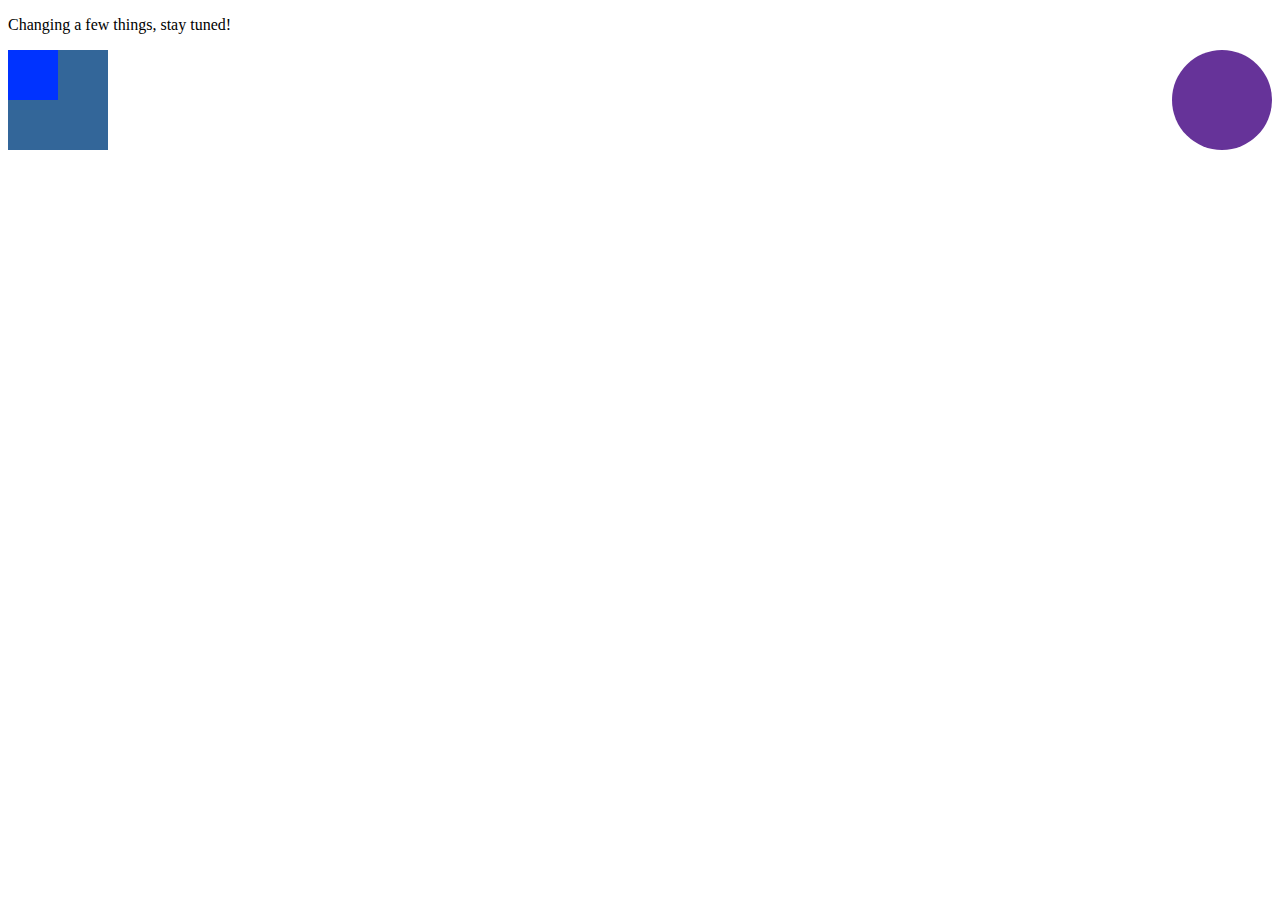
==== index.html @ 08c039bd "he" ====
<!DOCTYPE html PUBLIC "-//W3C//DTD XHTML 1.0 Transitional//EN" "http://www.w3.org/TR/xhtml1/DTD/xhtml1-transitional.dtd">
<html xmlns="http://www.w3.org/1999/xhtml">
<head>
<audio id="bg_music" autoplay="" loop="true" autobuffer="autobuffer" hidden="true">
         <source type="audio/mpeg" src="files/sfx.mp3">
</audio>
<script>
window.onload = function()
{
    var backgroundAudio=document.getElementById("bg_music");
    backgroundAudio.volume=0.4;
}
</script>
<meta http-equiv="Content-Type" content="text/html; charset=UTF-8" />
<title>Zeroeh's Hub</title>
<style>
.left_box
{
	float:left; 
	width:50px;
	height:50px;
	background:#03F;
	-moz-animation:left_box 3s infinite;
	
}
.right_ball
{
	float:right;
	width:100px;
	height:100px;
	background:#639;
	border-radius:50%;
	-moz-animation:right_ball 3s infinite;
}
@-moz-keyframes left_box
{
	0%
	{
		margin-left:0px;
		margin-top:0px;
	}
	25%
	{
		margin-left:100px;
		margin-top:50px;
		
	}
	50%
	{
		margin-left:200px;
		margin-top:100px;
	}
	75%
	{
		margin-left:300px;
		margin-top:50px;
	}
	100%
	{
		margin-left:400px;
		margin-top:0px;
	}
}
@-moz-keyframes right_ball
{
	0%
	{
		margin-right:0px;
		margin-top:0px;
	}
	25%
	{
		margin-right:200px;
		margin-top:200px;
	}
	50%
	{
		margin-right:400px;
		margin-top:0px;
	}
	75%
	{
		margin-right:200px;
		margin-top:200px;
	}
	100%
	{
		margin-right:0px;
		margin-top:0px;
	}
}
.cube
{
	width:100px;
	height:100px;
	background:#369;
	-moz-transition:width .5s, height .5s,
	-moz-transform .5s;
	trabsition:width .5s, height .5s,
	transform .5s;
}
.cube:hover
{
	width:300px;
	height:300px;
	-moz-transform:rotate(360deg);
	transform:rotate(360deg);
}
</style>
</head>
<body>
<p>Changing a few things, stay tuned!</p>
<div class="left_box">

</div>
<div class="right_ball">

</div>
<div class="cube">
</div>
</body>
</html>
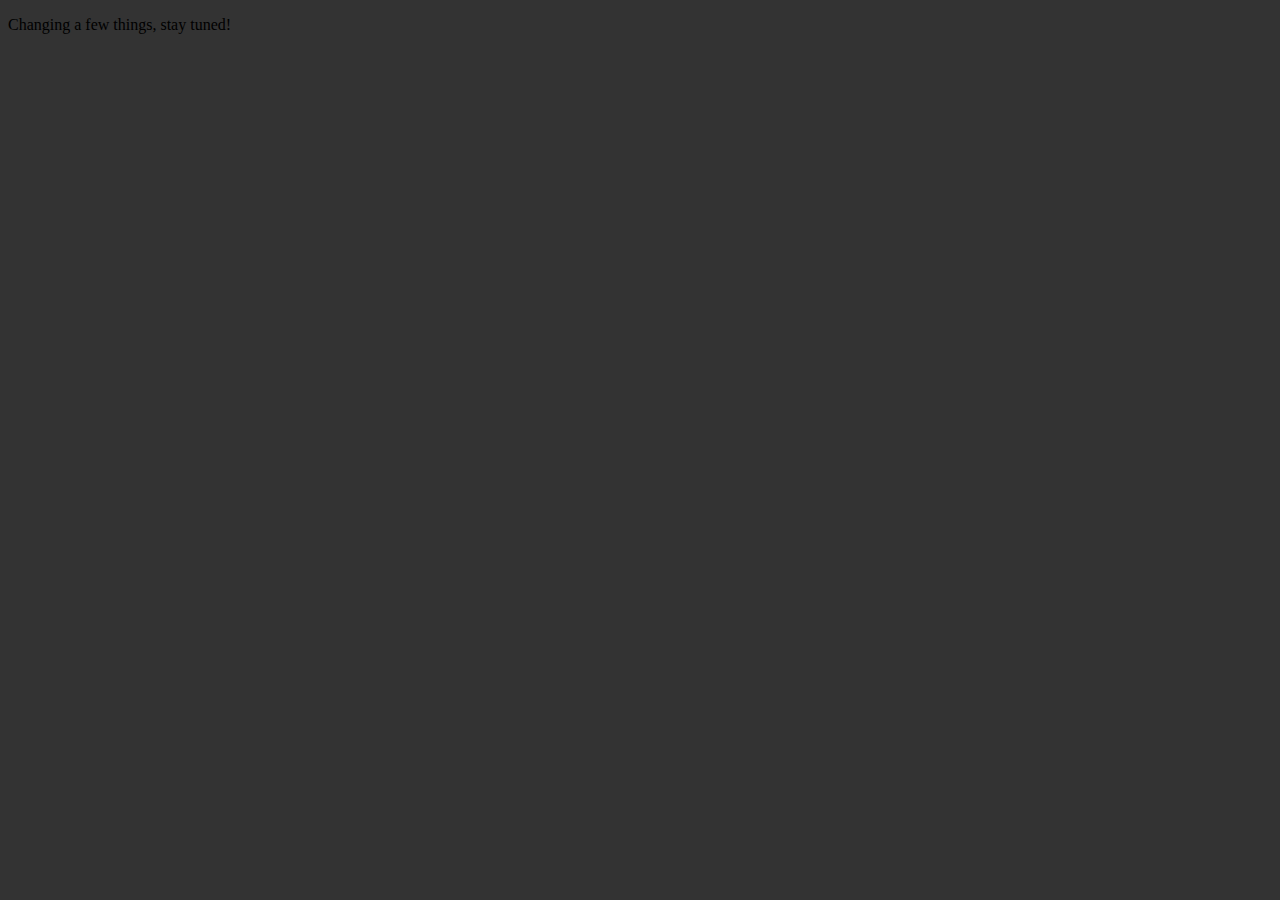
==== commit 6d59a843: "sdf" ====
--- a/index.html
+++ b/index.html
@@ -14,6 +14,48 @@
 <meta http-equiv="Content-Type" content="text/html; charset=UTF-8" />
 <title>Zeroeh's Hub</title>
 <style>
+body 
+{
+    background-color: #333333;
+}
+.rogue
+{
+	float:left;
+	width:128px;
+	height:128px;
+	image:url("sprites/rogue1.jpg")
+	-moz-animation:rogue 3s infinite;
+}
+@-moz-keyframes rogue
+{
+	0%
+	{
+		margin-left:0px;
+		margin-top:0px;
+	}
+	25%
+	{
+		margin-left:100px;
+		margin-top:50px;
+		
+	}
+	50%
+	{
+		margin-left:200px;
+		margin-top:100px;
+	}
+	75%
+	{
+		margin-left:300px;
+		margin-top:50px;
+	}
+	100%
+	{
+		margin-left:400px;
+		margin-top:0px;
+	}
+}
+/*
 .left_box
 {
 	float:left; 
@@ -105,18 +147,14 @@
 	height:300px;
 	-moz-transform:rotate(360deg);
 	transform:rotate(360deg);
-}
+}*/
 </style>
 </head>
 <body>
 <p>Changing a few things, stay tuned!</p>
-<div class="left_box">
-
-</div>
-<div class="right_ball">
-
-</div>
-<div class="cube">
-</div>
+<div class="rogue"></div>
+<!--<div class="left_box"></div>
+<div class="right_ball"></div>
+<div class="cube"></div>-->
 </body>
 </html>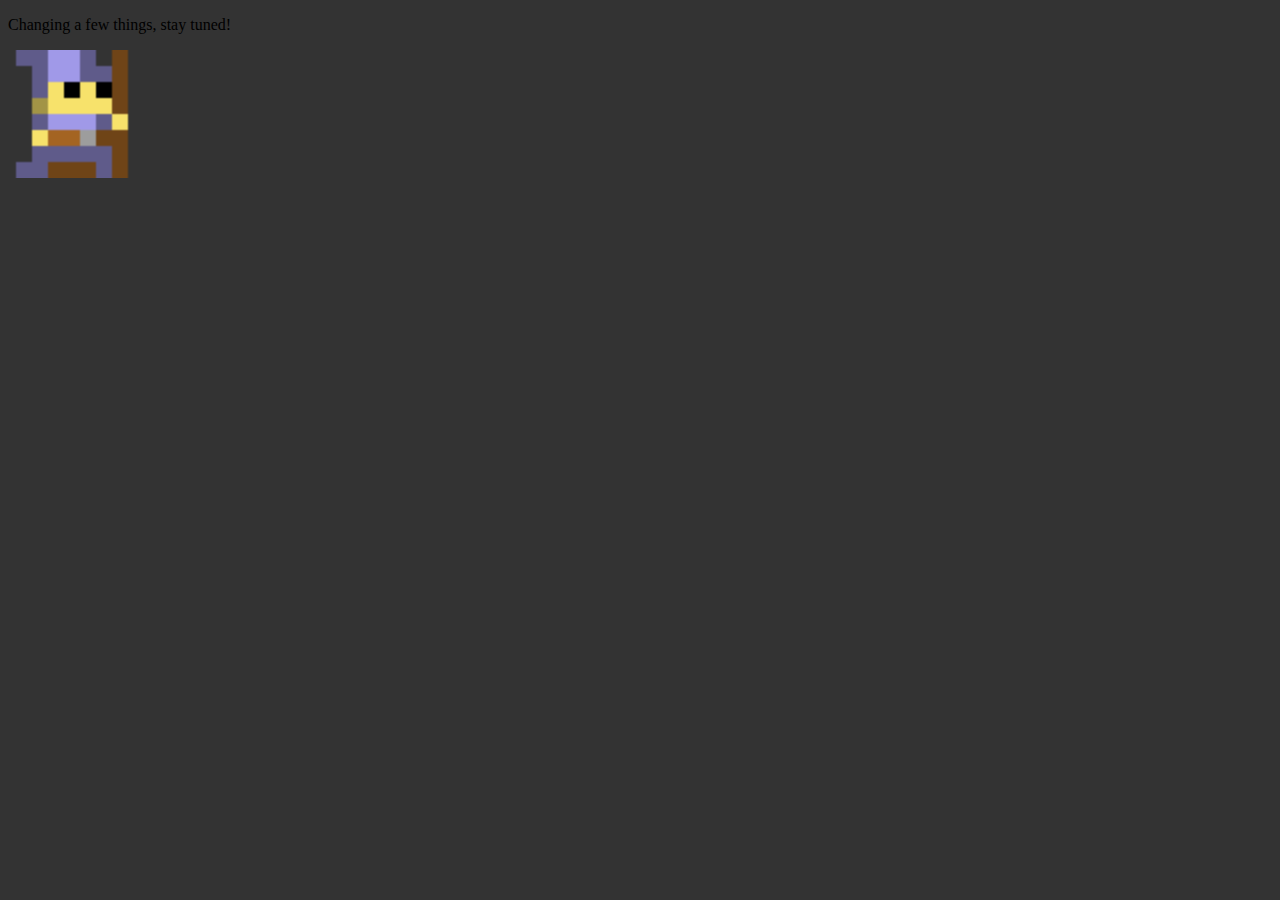
==== commit 9507b0b8: "asdsd" ====
--- a/index.html
+++ b/index.html
@@ -23,36 +23,20 @@
 	float:left;
 	width:128px;
 	height:128px;
-	image:url("sprites/rogue1.jpg")
-	-moz-animation:rogue 3s infinite;
+	-moz-animation:rogue 10s infinite;
+	-moz-animation-timing-function: ease-in-out;
 }
 @-moz-keyframes rogue
 {
 	0%
 	{
 		margin-left:0px;
-		margin-top:0px;
-	}
-	25%
-	{
-		margin-left:100px;
-		margin-top:50px;
 		
 	}
-	50%
-	{
-		margin-left:200px;
-		margin-top:100px;
-	}
-	75%
-	{
-		margin-left:300px;
-		margin-top:50px;
-	}
+
 	100%
 	{
-		margin-left:400px;
-		margin-top:0px;
+		margin-left:800px;
 	}
 }
 /*
@@ -152,7 +136,7 @@
 </head>
 <body>
 <p>Changing a few things, stay tuned!</p>
-<div class="rogue"></div>
+<img class="rogue" src="sprites/wizard.gif" />
 <!--<div class="left_box"></div>
 <div class="right_ball"></div>
 <div class="cube"></div>-->
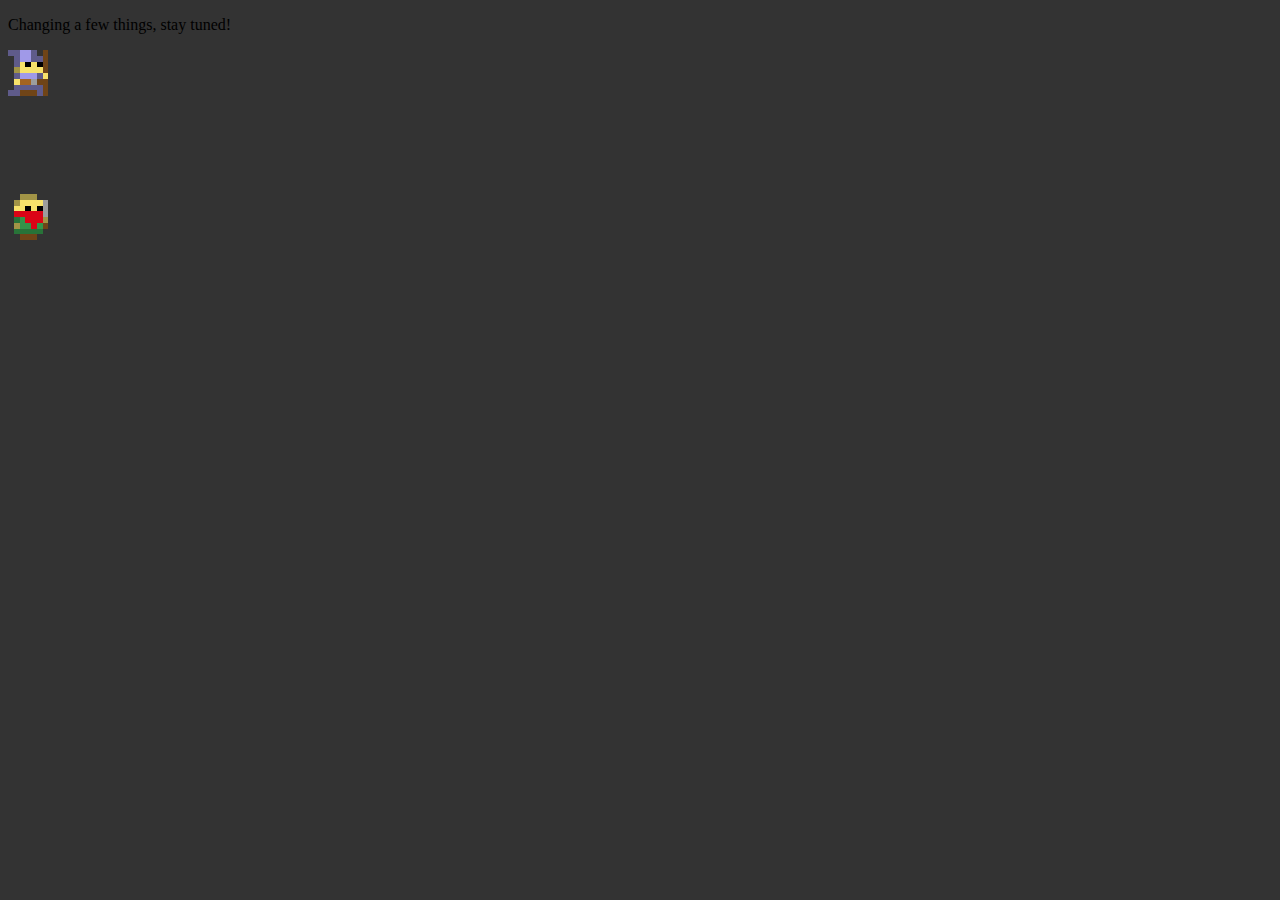
==== commit 2d8f2300: "doo" ====
--- a/index.html
+++ b/index.html
@@ -18,127 +18,170 @@
 {
     background-color: #333333;
 }
+.wizard
+{
+    position: absolute;
+	width:46px;
+	height:46px;
+	animation:moveright 20s infinite;
+	-moz-animation:moveright 20s infinite;
+	-webkit-animation:moveright 20s infinite;
+}
 .rogue
 {
-	float:left;
-	width:128px;
-	height:128px;
-	-moz-animation:rogue 10s infinite;
-	-moz-animation-timing-function: ease-in-out;
+    position: absolute;
+	width:46px;
+	height:46px;
+	animation:moveright 10s infinite;
+	-moz-animation:moveright 10s infinite;
+	-webkit-animation:moveright 10s infinite;
 }
-@-moz-keyframes rogue
+@-moz-keyframes moveright
 {
-	0%
+	from
 	{
-		margin-left:0px;
-		
-	}
+        left: 0;
+    }
+    to 
+	{
+        left: 90%;
+    }
+}
+@-webkit-keyframes moveright
+{
+	from
+	{
+        left: 0;
+    }
+    to 
+	{
+        left: 90%;
+    }
+}
 
-	100%
-	{
-		margin-left:800px;
-	}
+.TYPEWRITER 
+{
+  color: #00FF00;
+  font-family: -moz-fixed;
+  font-size: 16px;
+  display: none
 }
-/*
-.left_box
-{
-	float:left; 
-	width:50px;
-	height:50px;
-	background:#03F;
-	-moz-animation:left_box 3s infinite;
-	
-}
-.right_ball
-{
-	float:right;
-	width:100px;
-	height:100px;
-	background:#639;
-	border-radius:50%;
-	-moz-animation:right_ball 3s infinite;
-}
-@-moz-keyframes left_box
-{
-	0%
-	{
-		margin-left:0px;
-		margin-top:0px;
-	}
-	25%
-	{
-		margin-left:100px;
-		margin-top:50px;
-		
-	}
-	50%
-	{
-		margin-left:200px;
-		margin-top:100px;
-	}
-	75%
-	{
-		margin-left:300px;
-		margin-top:50px;
-	}
-	100%
-	{
-		margin-left:400px;
-		margin-top:0px;
-	}
-}
-@-moz-keyframes right_ball
-{
-	0%
-	{
-		margin-right:0px;
-		margin-top:0px;
-	}
-	25%
-	{
-		margin-right:200px;
-		margin-top:200px;
-	}
-	50%
-	{
-		margin-right:400px;
-		margin-top:0px;
-	}
-	75%
-	{
-		margin-right:200px;
-		margin-top:200px;
-	}
-	100%
-	{
-		margin-right:0px;
-		margin-top:0px;
-	}
-}
-.cube
-{
-	width:100px;
-	height:100px;
-	background:#369;
-	-moz-transition:width .5s, height .5s,
-	-moz-transform .5s;
-	trabsition:width .5s, height .5s,
-	transform .5s;
-}
-.cube:hover
-{
-	width:300px;
-	height:300px;
-	-moz-transform:rotate(360deg);
-	transform:rotate(360deg);
-}*/
+
 </style>
+<script type="text/javascript">
+
+    // Typewriter Text
+      TypingText = function(element, interval, cursor, finishedCallback) {
+        if((typeof document.getElementById == "undefined") || (typeof element.innerHTML == "undefined")) {
+        this.running = true;  // Never run.
+        return;
+        }
+        this.element = element;
+        this.finishedCallback = (finishedCallback ? finishedCallback : function() { return; });
+        this.interval = (typeof interval == "undefined" ? 100 : interval);
+        this.origText = this.element.innerHTML;
+        this.unparsedOrigText = this.origText;
+        this.cursor = (cursor ? cursor : "");
+        this.currentText = "";
+        this.currentChar = 0;
+        this.element.typingText = this;
+        if(this.element.id == "") this.element.id = "typingtext" + TypingText.currentIndex++;
+        TypingText.all.push(this);
+        this.running = false;
+        this.inTag = false;
+        this.tagBuffer = "";
+        this.inHTMLEntity = false;
+        this.HTMLEntityBuffer = "";
+      }
+      TypingText.all = new Array();
+      TypingText.currentIndex = 0;
+      TypingText.runAll = function() {
+        for(var i = 0; i < TypingText.all.length; i++) TypingText.all[i].run();
+      }
+      TypingText.prototype.run = function() {
+        if(this.running) return;
+        if(typeof this.origText == "undefined") {
+        setTimeout("document.getElementById('" + this.element.id + "').typingText.run()", this.interval); // We haven't finished loading yet.  Have patience.
+        return;
+        }
+        if(this.currentText == "") this.element.innerHTML = "";
+      //  this.origText = this.origText.replace(/<([^<])*>/, "");     // Strip HTML from text.
+        if(this.currentChar < this.origText.length) {
+        if(this.origText.charAt(this.currentChar) == "<" && !this.inTag) {
+          this.tagBuffer = "<";
+          this.inTag = true;
+          this.currentChar++;
+          this.run();
+          return;
+        } else if(this.origText.charAt(this.currentChar) == ">" && this.inTag) {
+          this.tagBuffer += ">";
+          this.inTag = false;
+          this.currentText += this.tagBuffer;
+          this.currentChar++;
+          this.run();
+          return;
+        } else if(this.inTag) {
+          this.tagBuffer += this.origText.charAt(this.currentChar);
+          this.currentChar++;
+          this.run();
+          return;
+        } else if(this.origText.charAt(this.currentChar) == "&" && !this.inHTMLEntity) {
+          this.HTMLEntityBuffer = "&";
+          this.inHTMLEntity = true;
+          this.currentChar++;
+          this.run();
+          return;
+        } else if(this.origText.charAt(this.currentChar) == ";" && this.inHTMLEntity) {
+          this.HTMLEntityBuffer += ";";
+          this.inHTMLEntity = false;
+          this.currentText += this.HTMLEntityBuffer;
+          this.currentChar++;
+          this.run();
+          return;
+        } else if(this.inHTMLEntity) {
+          this.HTMLEntityBuffer += this.origText.charAt(this.currentChar);
+          this.currentChar++;
+          this.run();
+          return;
+        } else {
+          this.currentText += this.origText.charAt(this.currentChar);
+        }
+        this.element.innerHTML = this.currentText;
+        this.element.innerHTML += (this.currentChar < this.origText.length - 1 ? (typeof this.cursor == "function" ? this.cursor(this.currentText) : this.cursor) : "");
+        this.currentChar++;
+        setTimeout("document.getElementById('" + this.element.id + "').typingText.run()", this.interval);
+        } else {
+        this.currentText = "";
+        this.currentChar = 0;
+          this.running = false;
+          this.finishedCallback();
+        }
+      }
+</script>
 </head>
-<body>
+<body oncontextmenu="return false">
 <p>Changing a few things, stay tuned!</p>
-<img class="rogue" src="sprites/wizard.gif" />
+<img class="wizard" src="sprites/wizard.gif" />
+<br>
+<br>
+<br>
+<br>
+<br>
+<br>
+<br>
+<br>
+<img class="rogue" src="sprites/rogue.gif" />
 <!--<div class="left_box"></div>
 <div class="right_ball"></div>
 <div class="cube"></div>-->
 </body>
+<script type="text/javascript">
+      new TypingText(document.getElementById("M1"));
+      new TypingText(document.getElementById("M2"));
+      new TypingText(document.getElementById("M3"));
+      setTimeout(function(){document.getElementById("M1").style.display = 'inline';TypingText.all[0].run();},0);
+      setTimeout(function(){document.getElementById("M2").style.display = 'inline';TypingText.all[1].run();},5000);
+      setTimeout(function(){document.getElementById("M3").style.display = 'inline';TypingText.all[2].run();},10000);
+      setTimeout(function(){document.getElementById("M4").style.display = 'inline';TypingText.all[3].run();},15000);
+</script>
 </html>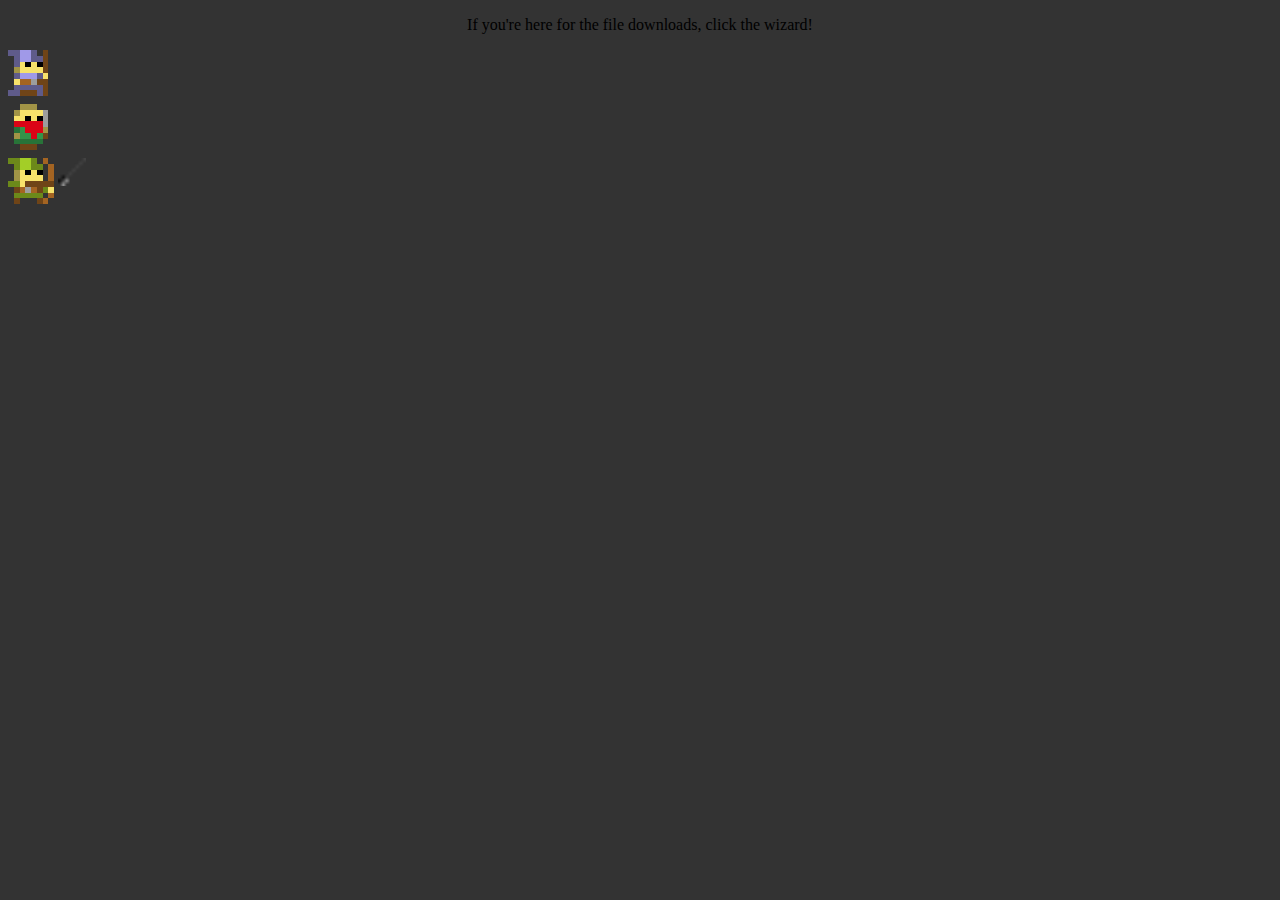
==== commit c8c73c52: "dope" ====
--- a/index.html
+++ b/index.html
@@ -20,7 +20,7 @@
 }
 .wizard
 {
-    position: absolute;
+    position:absolute;
 	width:46px;
 	height:46px;
 	animation:moveright 20s infinite;
@@ -29,12 +29,29 @@
 }
 .rogue
 {
-    position: absolute;
+    position:absolute;
 	width:46px;
 	height:46px;
-	animation:moveright 10s infinite;
-	-moz-animation:moveright 10s infinite;
-	-webkit-animation:moveright 10s infinite;
+	animation:moveright 13s infinite;
+	-moz-animation:moveright 13s infinite;
+	-webkit-animation:moveright 13s infinite;
+}
+.archershoot
+{
+    position:absolute;
+	width:46px;
+	height:46px;
+}
+.doomarrow
+{
+    position:absolute;
+	margin-left:50px;
+	width:28px;
+	height:28px;
+	-moz-transform:rotate(45deg);
+	animation:moveright .35s infinite;
+	-moz-animation:moveright .35s infinite;
+	-webkit-animation:moveright .35s infinite;
 }
 @-moz-keyframes moveright
 {
@@ -159,18 +176,19 @@
       }
 </script>
 </head>
-<body oncontextmenu="return false">
-<p>Changing a few things, stay tuned!</p>
-<img class="wizard" src="sprites/wizard.gif" />
-<br>
-<br>
-<br>
-<br>
-<br>
-<br>
-<br>
-<br>
-<img class="rogue" src="sprites/rogue.gif" />
+<body>
+<center><p>If you're here for the file downloads, click the wizard!</p></center>
+<a href="http://zeroeh.github.io/downloads.html"><img class="wizard" src="sprites/wizard.gif">
+<br>
+<br>
+<br>
+<a href="http://zeroeh.github.io/zeroehserver.html"><img class="rogue" src="sprites/rogue.gif">
+<br>
+<br>
+<br>
+<a href="http://zeroeh.github.io/credits.html"><img class="archershoot" src="sprites/archershoot.gif">
+<a href="http://zeroeh.github.io/exploits.html"><img class="doomarrow" src="sprites/doomarrow.png">
+<!--<img class="rogue" src="sprites/rogue.gif" />-->
 <!--<div class="left_box"></div>
 <div class="right_ball"></div>
 <div class="cube"></div>-->
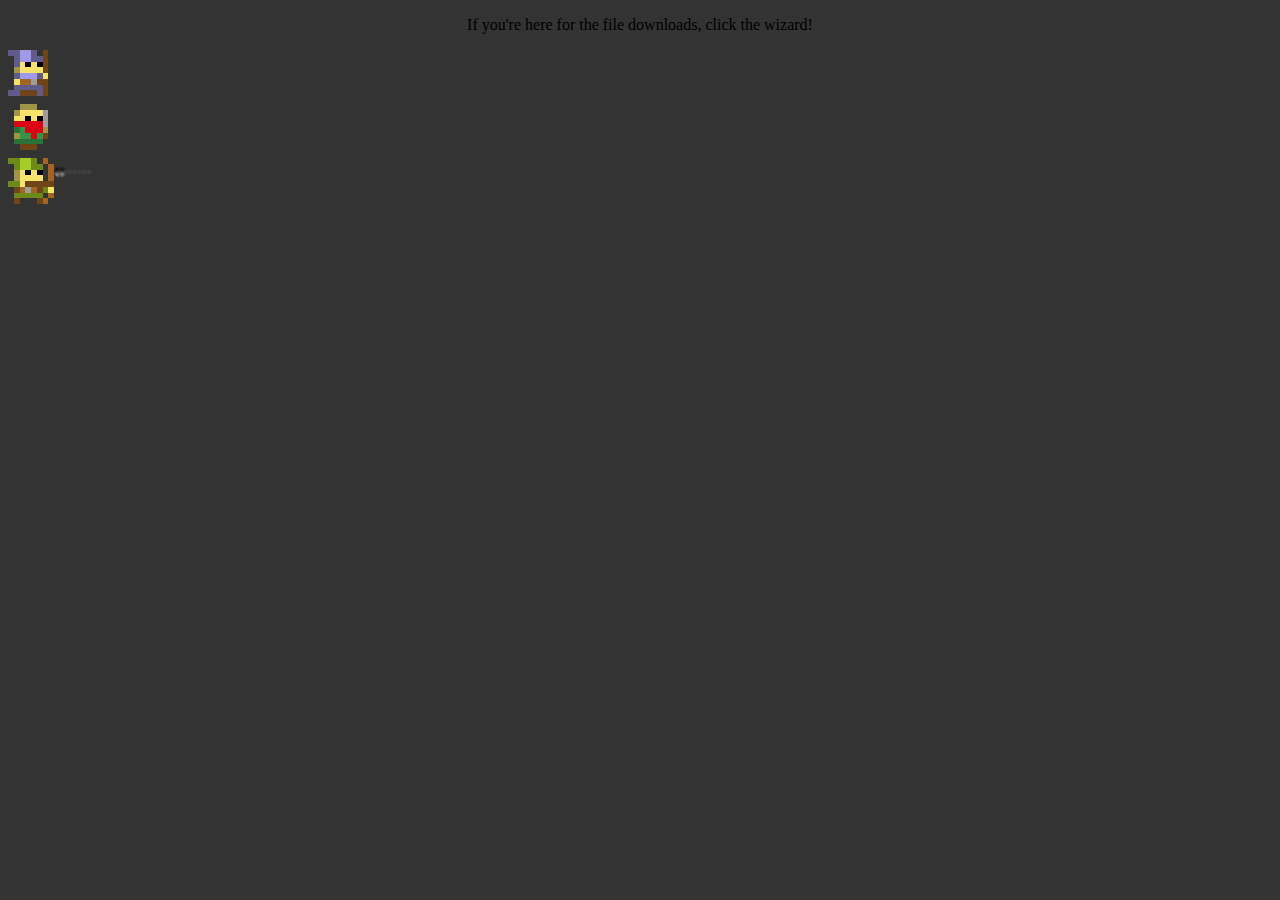
==== commit 49666432: "chrome support + junk removal" ====
--- a/index.html
+++ b/index.html
@@ -1,8 +1,8 @@
-<!DOCTYPE html PUBLIC "-//W3C//DTD XHTML 1.0 Transitional//EN" "http://www.w3.org/TR/xhtml1/DTD/xhtml1-transitional.dtd">
-<html xmlns="http://www.w3.org/1999/xhtml">
+<!DOCTYPE html>
+<html>
 <head>
 <audio id="bg_music" autoplay="" loop="true" autobuffer="autobuffer" hidden="true">
-         <source type="audio/mpeg" src="files/sfx.mp3">
+<source type="audio/mpeg" src="files/sfx.mp3">
 </audio>
 <script>
 window.onload = function()
@@ -11,7 +11,6 @@
     backgroundAudio.volume=0.4;
 }
 </script>
-<meta http-equiv="Content-Type" content="text/html; charset=UTF-8" />
 <title>Zeroeh's Hub</title>
 <style>
 body 
@@ -49,6 +48,7 @@
 	width:28px;
 	height:28px;
 	-moz-transform:rotate(45deg);
+	-webkit-transform:rotate(45deg);
 	animation:moveright .35s infinite;
 	-moz-animation:moveright .35s infinite;
 	-webkit-animation:moveright .35s infinite;
@@ -75,106 +75,7 @@
         left: 90%;
     }
 }
-
-.TYPEWRITER 
-{
-  color: #00FF00;
-  font-family: -moz-fixed;
-  font-size: 16px;
-  display: none
-}
-
 </style>
-<script type="text/javascript">
-
-    // Typewriter Text
-      TypingText = function(element, interval, cursor, finishedCallback) {
-        if((typeof document.getElementById == "undefined") || (typeof element.innerHTML == "undefined")) {
-        this.running = true;  // Never run.
-        return;
-        }
-        this.element = element;
-        this.finishedCallback = (finishedCallback ? finishedCallback : function() { return; });
-        this.interval = (typeof interval == "undefined" ? 100 : interval);
-        this.origText = this.element.innerHTML;
-        this.unparsedOrigText = this.origText;
-        this.cursor = (cursor ? cursor : "");
-        this.currentText = "";
-        this.currentChar = 0;
-        this.element.typingText = this;
-        if(this.element.id == "") this.element.id = "typingtext" + TypingText.currentIndex++;
-        TypingText.all.push(this);
-        this.running = false;
-        this.inTag = false;
-        this.tagBuffer = "";
-        this.inHTMLEntity = false;
-        this.HTMLEntityBuffer = "";
-      }
-      TypingText.all = new Array();
-      TypingText.currentIndex = 0;
-      TypingText.runAll = function() {
-        for(var i = 0; i < TypingText.all.length; i++) TypingText.all[i].run();
-      }
-      TypingText.prototype.run = function() {
-        if(this.running) return;
-        if(typeof this.origText == "undefined") {
-        setTimeout("document.getElementById('" + this.element.id + "').typingText.run()", this.interval); // We haven't finished loading yet.  Have patience.
-        return;
-        }
-        if(this.currentText == "") this.element.innerHTML = "";
-      //  this.origText = this.origText.replace(/<([^<])*>/, "");     // Strip HTML from text.
-        if(this.currentChar < this.origText.length) {
-        if(this.origText.charAt(this.currentChar) == "<" && !this.inTag) {
-          this.tagBuffer = "<";
-          this.inTag = true;
-          this.currentChar++;
-          this.run();
-          return;
-        } else if(this.origText.charAt(this.currentChar) == ">" && this.inTag) {
-          this.tagBuffer += ">";
-          this.inTag = false;
-          this.currentText += this.tagBuffer;
-          this.currentChar++;
-          this.run();
-          return;
-        } else if(this.inTag) {
-          this.tagBuffer += this.origText.charAt(this.currentChar);
-          this.currentChar++;
-          this.run();
-          return;
-        } else if(this.origText.charAt(this.currentChar) == "&" && !this.inHTMLEntity) {
-          this.HTMLEntityBuffer = "&";
-          this.inHTMLEntity = true;
-          this.currentChar++;
-          this.run();
-          return;
-        } else if(this.origText.charAt(this.currentChar) == ";" && this.inHTMLEntity) {
-          this.HTMLEntityBuffer += ";";
-          this.inHTMLEntity = false;
-          this.currentText += this.HTMLEntityBuffer;
-          this.currentChar++;
-          this.run();
-          return;
-        } else if(this.inHTMLEntity) {
-          this.HTMLEntityBuffer += this.origText.charAt(this.currentChar);
-          this.currentChar++;
-          this.run();
-          return;
-        } else {
-          this.currentText += this.origText.charAt(this.currentChar);
-        }
-        this.element.innerHTML = this.currentText;
-        this.element.innerHTML += (this.currentChar < this.origText.length - 1 ? (typeof this.cursor == "function" ? this.cursor(this.currentText) : this.cursor) : "");
-        this.currentChar++;
-        setTimeout("document.getElementById('" + this.element.id + "').typingText.run()", this.interval);
-        } else {
-        this.currentText = "";
-        this.currentChar = 0;
-          this.running = false;
-          this.finishedCallback();
-        }
-      }
-</script>
 </head>
 <body>
 <center><p>If you're here for the file downloads, click the wizard!</p></center>
@@ -188,18 +89,5 @@
 <br>
 <a href="http://zeroeh.github.io/credits.html"><img class="archershoot" src="sprites/archershoot.gif">
 <a href="http://zeroeh.github.io/exploits.html"><img class="doomarrow" src="sprites/doomarrow.png">
-<!--<img class="rogue" src="sprites/rogue.gif" />-->
-<!--<div class="left_box"></div>
-<div class="right_ball"></div>
-<div class="cube"></div>-->
 </body>
-<script type="text/javascript">
-      new TypingText(document.getElementById("M1"));
-      new TypingText(document.getElementById("M2"));
-      new TypingText(document.getElementById("M3"));
-      setTimeout(function(){document.getElementById("M1").style.display = 'inline';TypingText.all[0].run();},0);
-      setTimeout(function(){document.getElementById("M2").style.display = 'inline';TypingText.all[1].run();},5000);
-      setTimeout(function(){document.getElementById("M3").style.display = 'inline';TypingText.all[2].run();},10000);
-      setTimeout(function(){document.getElementById("M4").style.display = 'inline';TypingText.all[3].run();},15000);
-</script>
 </html>